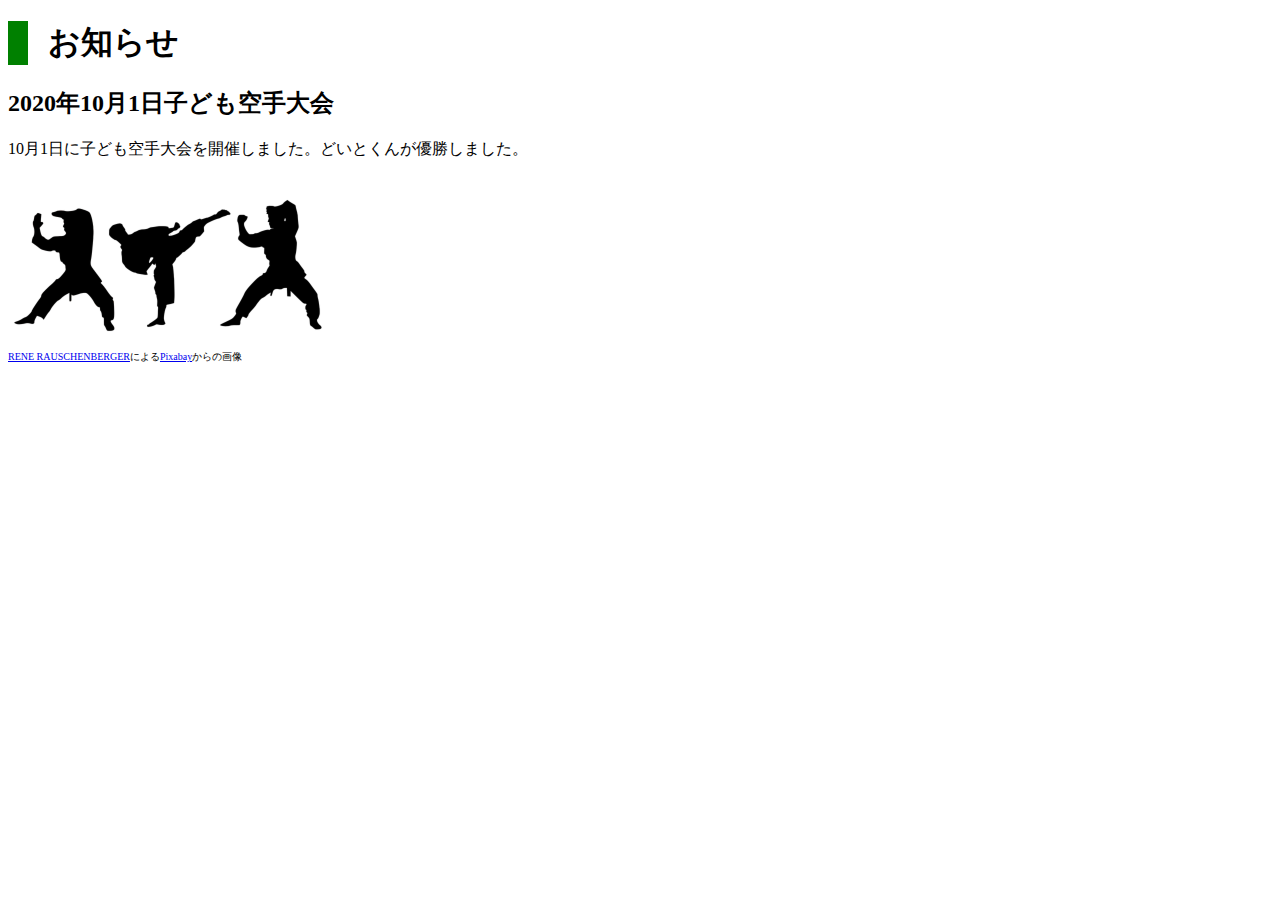
==== oshirase.html @ 7bc82359 "Add files via upload" ====
<!DOCTYPE html>
<html lang="ja">
  <head>
    <meta charset="utf-8">
    <link rel="stylesheet" href="css/contentsstyles.css">
    <title>よしあきの空手道場</title>
  </head>
  <body>
    <h1>お知らせ</h1>
        <h2>2020年10月1日子ども空手大会</h2>
	    <p>
        10月1日に子ども空手大会を開催しました。どいとくんが優勝しました。
      </p>
      <img src="img/karatetaikai.png" width="320" height="160" alt="空手大会のイメージ画像です">
      <p class="desc">
        <a href="https://pixabay.com/ja/users/rauschenberger-4614580/?utm_source=link-attribution&amp;utm_medium=referral&amp;utm_campaign=image&amp;utm_content=4002687">RENE RAUSCHENBERGER</a>による<a href="https://pixabay.com/ja/?utm_source=link-attribution&amp;utm_medium=referral&amp;utm_campaign=image&amp;utm_content=4002687">Pixabay</a>からの画像
      </p>

  </body>
</html>
---- css/contentsstyles.css ----
h1 {
  /* font-size: 30px; */
  padding-left: 20px;
  border-left: 20px solid green;
}

.desc {
  font-size : 10px;
}
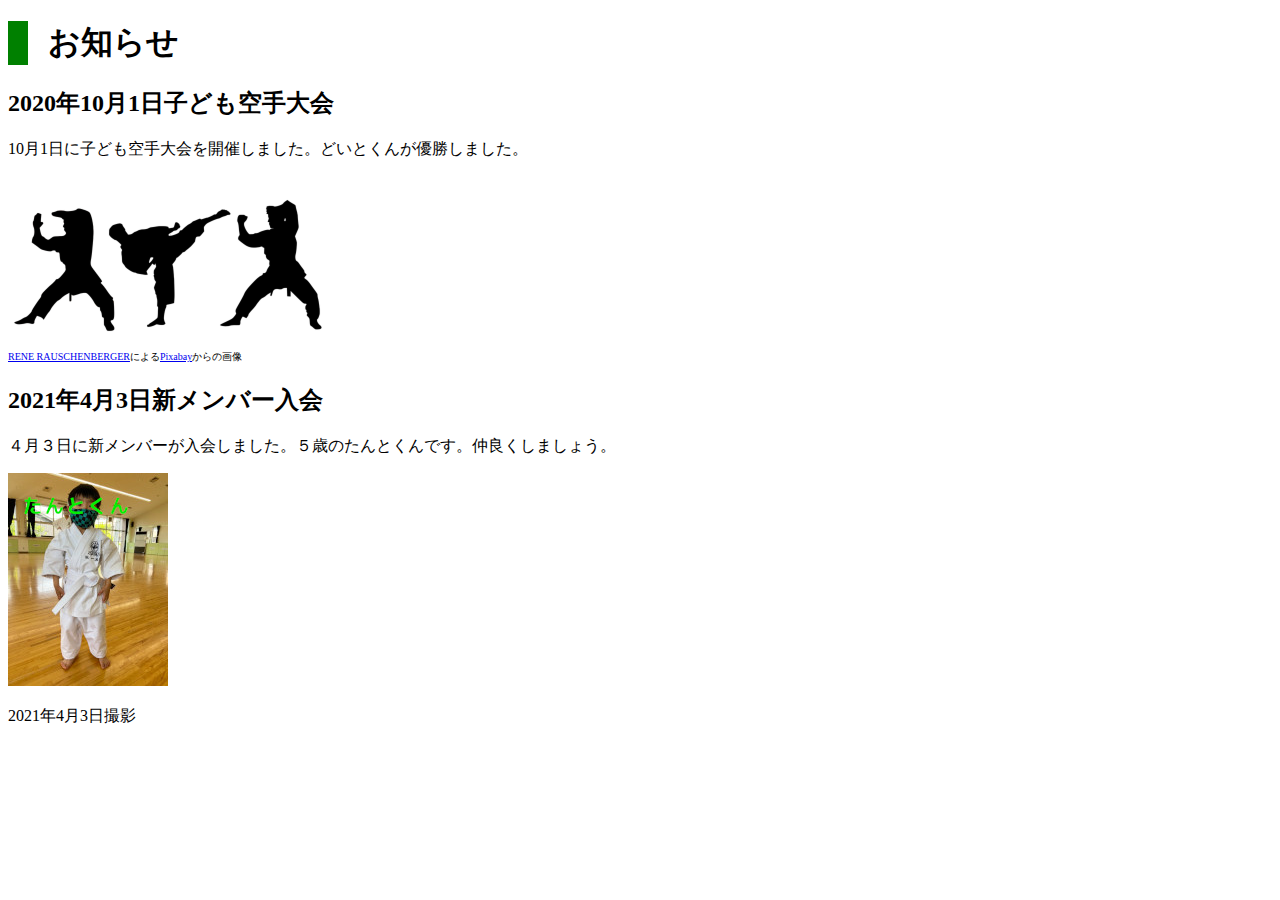
==== commit a90a7e62: "oshirase added" ====
--- a/oshirase.html
+++ b/oshirase.html
@@ -13,8 +13,18 @@
       </p>
       <img src="img/karatetaikai.png" width="320" height="160" alt="空手大会のイメージ画像です">
       <p class="desc">
-        <a href="https://pixabay.com/ja/users/rauschenberger-4614580/?utm_source=link-attribution&amp;utm_medium=referral&amp;utm_campaign=image&amp;utm_content=4002687">RENE RAUSCHENBERGER</a>による<a href="https://pixabay.com/ja/?utm_source=link-attribution&amp;utm_medium=referral&amp;utm_campaign=image&amp;utm_content=4002687">Pixabay</a>からの画像
+        <a target="_blank" href="https://pixabay.com/ja/users/rauschenberger-4614580/?utm_source=link-attribution&amp;utm_medium=referral&amp;utm_campaign=image&amp;utm_content=4002687">RENE RAUSCHENBERGER</a>による<a target="_blank" href="https://pixabay.com/ja/?utm_source=link-attribution&amp;utm_medium=referral&amp;utm_campaign=image&amp;utm_content=4002687">Pixabay</a>からの画像
       </p>
+    
+        <h2>2021年4月3日新メンバー入会</h2>
+	    <p>
+        ４月３日に新メンバーが入会しました。５歳のたんとくんです。仲良くしましょう。
+      </p>
+      <img src="img/tanto.jpg" width="160" height="213" alt="たんとくんの写真です">
+      <p>
+        2021年4月3日撮影
+      </p>
+    
 
   </body>
 </html>